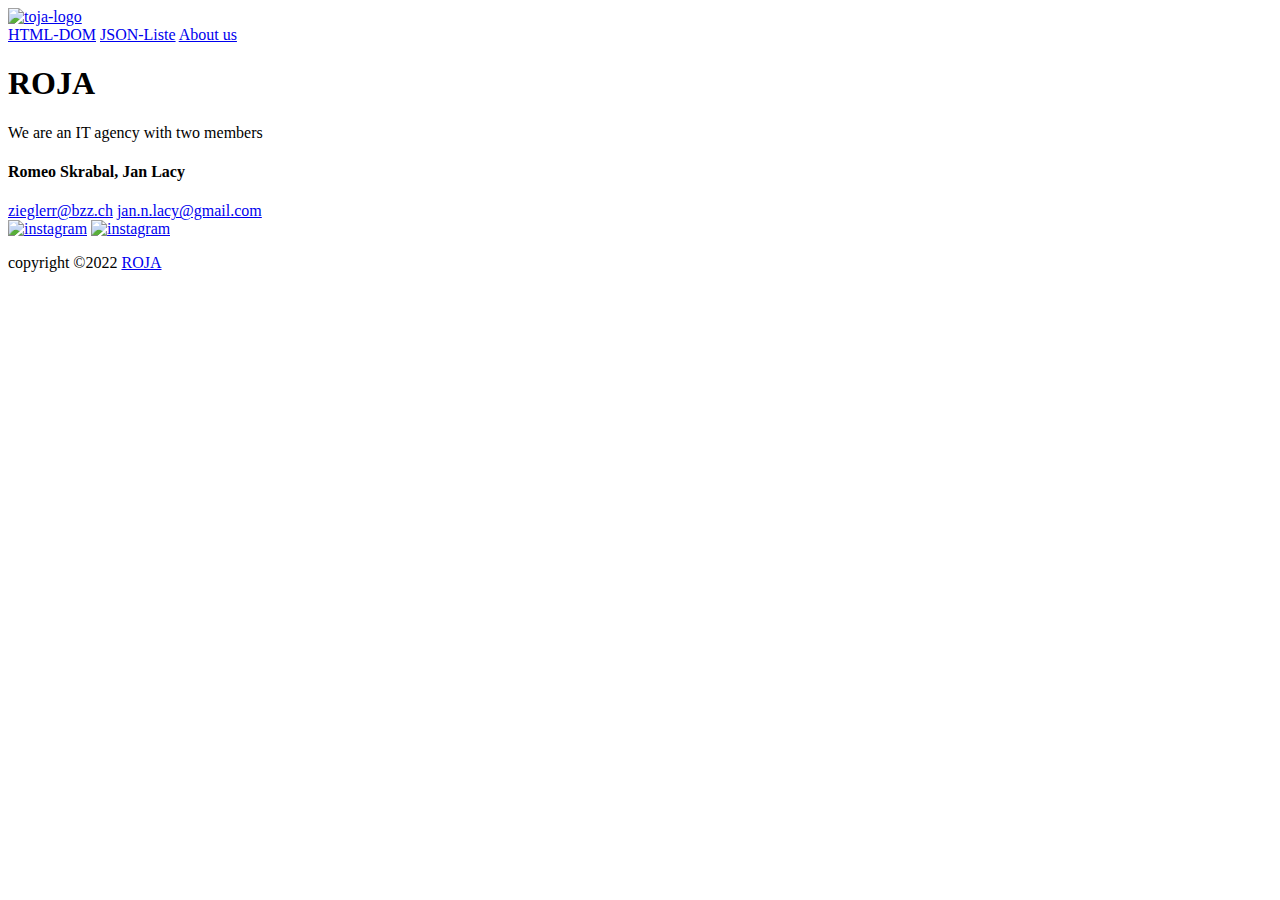
==== index.html @ 238c8783 "namen" ====
<!DOCTYPE html>
<html>
    <head>
        <title>Index</title>
        <link rel="stylesheet" href="sites/css/style.css">
        <link rel="stylesheet" href="https://use.typekit.net/zzs0yrm.css">
        <link rel="icon" type="image/png" href="img/laptop-screen.png">
    </head>
    <body>
        <nav>
            <div class="nav-items">
                <a href="./index.html"><img src="img/toja-logo.png" alt="toja-logo" id="logo"></a>
            </div>
            <div class="nav-items">
                <a href="sites/html/Calculator.html">HTML-DOM</a>
                <a href="sites/html/JSON-Liste.html">JSON-Liste</a>
                <a href="sites/html/about.html">About us</a>
            </div>
        </nav>
        <div class="content">
            <h1>ROJA</h1>
            <p>We are an IT agency with two members</p>
        </div>
    <script>
        import { Application } from '@splinetool/runtime';

        const canvas = document.getElementById('canvas3d');
        const app = new Application(canvas);
        app.load('https://prod.spline.design/CooVkcYtwaDwelXM/scene.splinecode');

    </script>
    </body>
    <footer>
        <div class="footer-content">
            <h4 class="h4-footer">Romeo Skrabal, Jan Lacy</h4>
            <a href="mailto:zieglerr@bzz.ch" target="_blank" class="pfotter">zieglerr@bzz.ch</a>
            <a href="mailto:jan.n.lacy@gmail.com" target="_blank" class="pfotter">jan.n.lacy@gmail.com</a>
            <div class="imgrow">
                <a href="https://www.instagram.com/jan.on.a.scooter/" target="_blank"><img src="img/instagram.png" alt="instagram" class="link-img" ></a>
                <a href="https://www.instagram.com/rz.zh7/" target="_blank"><img src="img/instagram.png" alt="instagram" class="link-img" ></a>
            </div>
        </div>
        <div class="footer-bottom">
            <p>copyright &copy;2022 <a href="index.html">ROJA</a>  </p>
        </div>
    </footer>
</html>
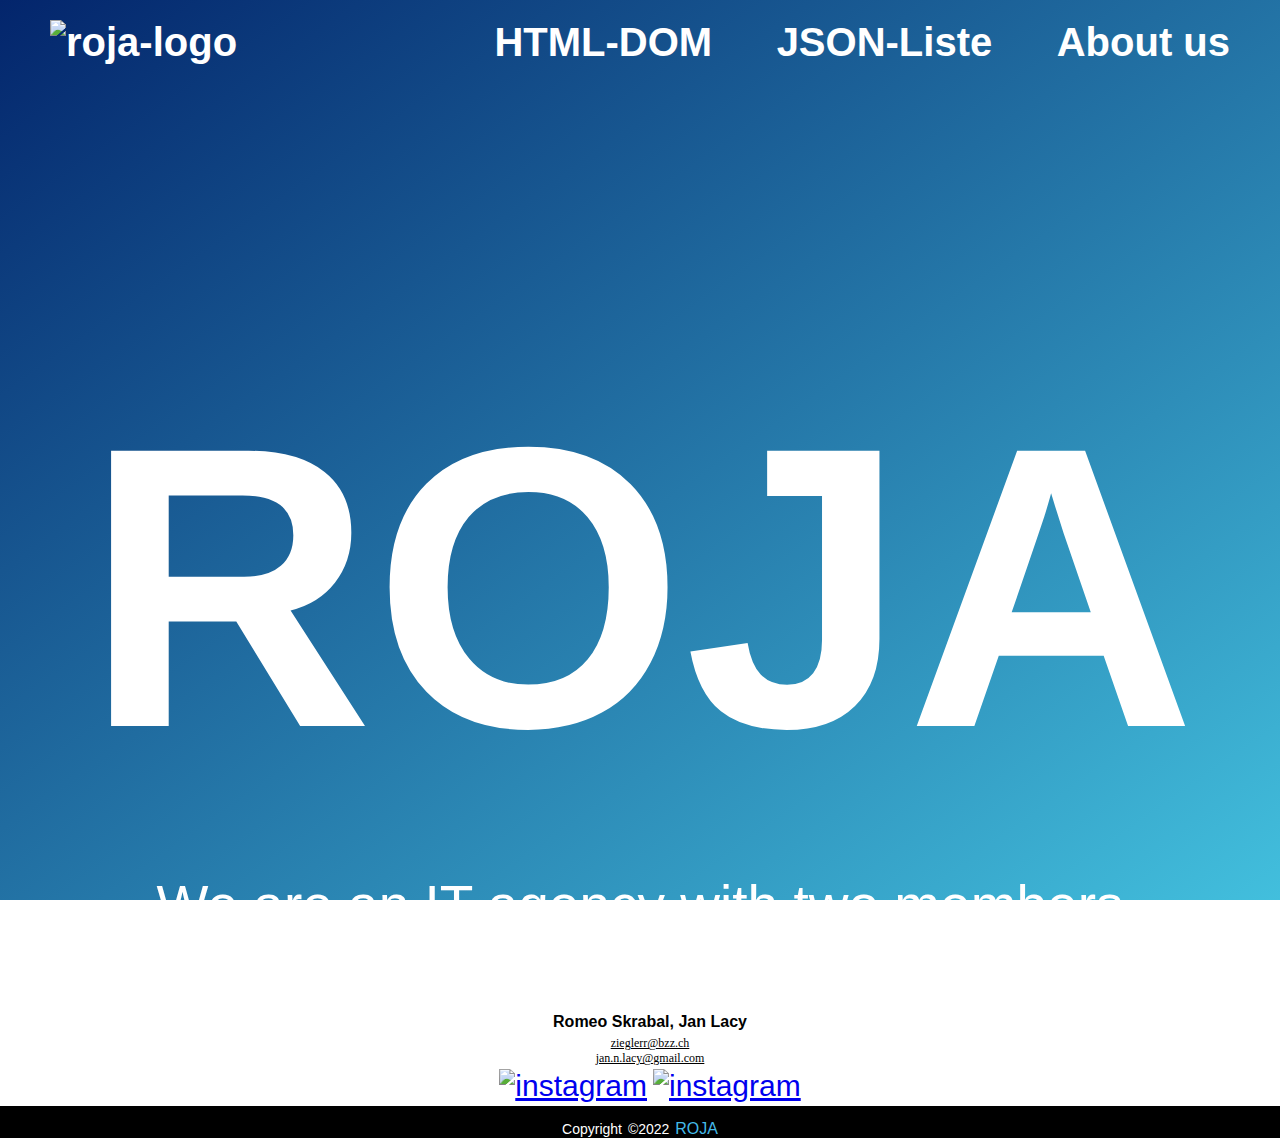
==== commit b776c4ef: "logo" ====
--- a/index.html
+++ b/index.html
@@ -9,7 +9,7 @@
     <body>
         <nav>
             <div class="nav-items">
-                <a href="./index.html"><img src="img/toja-logo.png" alt="toja-logo" id="logo"></a>
+                <a href="./index.html"><img src="img/roja-logo.png" alt="roja-logo" id="logo"></a>
             </div>
             <div class="nav-items">
                 <a href="sites/html/Calculator.html">HTML-DOM</a>
--- a/sites/css/style.css
+++ b/sites/css/style.css
@@ -0,0 +1,203 @@
+html{
+    color: white;
+    font-family: futura-pt, sans-serif;
+    height: 100%;
+    margin: 0;
+}
+body{
+    height: 100%;
+    background-repeat: no-repeat;
+    background-attachment: fixed;
+    background-image: linear-gradient(to bottom right, #03256C, #42BFDD);
+    margin: 0;
+}
+nav {
+    display: flex;
+    justify-content: space-between;
+    margin: 20px;
+    height: 70px;
+}
+.nav-items a{
+    margin: 30px;
+    text-decoration: none;
+    color: white;
+    font-size: 40px;
+    font-weight: bold;
+}
+#logo{
+    height: 100%;
+}
+.content{
+    text-align: justify;
+    text-align-last: center;
+}
+.content h1{
+    display: block;
+    margin-bottom: 50px;
+    font-family: delittle-chromatic, sans-serif;
+    font-size: 400px;
+}
+.content h2{
+    display: block;
+    margin: 100px;
+    font-family: delittle-chromatic, sans-serif;
+    font-size: 100px;
+}
+.content p{
+    font-size: 55px;
+    margin-left: auto;
+    margin-right: auto;
+    width: 20em
+}
+.content2 {
+    display: flex;
+    justify-content: center;
+    font-family: "Futura PT";
+    font-size: 20px;
+}
+.content2 p{
+    width: 20em;
+    text-align: left;
+    margin: 50px;
+}
+h2 {
+    font-size: 43px;
+    text-align:center;
+    margin-top: 60px;
+}
+h3 {
+    font-size: 28px;
+    text-align:left;
+    margin-top: 60px;
+}
+.customer-content{
+    text-align: center;
+}
+.customer-section{
+    margin: 15px auto;
+    display: inline-grid;
+    grid-template-columns: repeat(2, 1fr);
+    border: 2px solid black;
+    box-shadow: 0 0 25px 0 rgba(0, 0, 0, 0.3);
+    background-color: gray;
+    padding: 10px;
+}
+#identification {
+    text-align:left;
+    margin-top: 20px;
+}
+#location{
+    text-align:left;
+    margin-top: 20px;
+}
+#product{
+    text-align:left;
+    margin-top: 20px;
+}
+#food{
+    text-align:left;
+    margin-top: 20px;
+}
+footer{
+    margin: 0;
+    bottom: 0;
+    background-color: white;
+    font-size: 30px;
+    padding: 0;
+    width: 100%;
+}
+.footer-content{
+    display: flex;
+    align-items: center;
+    justify-content: center;
+    flex-direction: column;
+    text-align: center;
+    margin-left: 10px;
+    width: 100%;
+}
+.h4-footer {
+    color: black;
+    margin-bottom: 5px;
+    font-size: 16px;
+}
+.link-img {
+    width: 20px;
+    margin: 0;
+    padding: 3px;
+}
+.pfotter {
+    color: black;
+    margin: 0;
+    font-size: 12px;
+    font-family: "Futura PT";
+}
+.imgrow {
+    display: flex;
+}
+.footer-bottom p{
+    font-size: 14px;
+    word-spacing: 2px;
+    text-transform: capitalize;
+    margin-bottom: 0;
+}
+.footer-bottom p a{
+    color:#44bae8;
+    font-size: 16px;
+    text-decoration: none;
+    margin-bottom: 0;
+}
+.footer-bottom span{
+    text-transform: uppercase;
+    opacity: .4;
+    font-weight: 200;
+    margin-bottom: 0;
+}
+.footer-bottom{
+    background: black;
+    width: 100vw;
+    margin-bottom: 0;
+    position: absolute;
+    text-align: center;
+}
+.team {
+    display: flex;
+    align-items: center;
+    justify-content: center;
+    flex-direction: row;
+    text-align: center;
+    padding: 30px;
+}
+.imgjt {
+    width: 400px;
+    height: 250px;
+    border: solid 5px white;
+}
+.jantxt{
+    margin-left: 40px;
+    justify-content: left;
+    text-align: left;
+}
+.janh3{
+    font-size: 40px;
+}
+.janh3 {
+    font-size: 30px;
+    margin-top: 0;
+}
+.layout {
+    display: flex;
+    align-items: center;
+    justify-content: center;
+    margin-bottom: 0;
+    padding-bottom: 200px;
+}
+#calculatortxt {
+    margin-left: 50px;
+
+}
+.two {
+    margin-left: 30px;
+}
+.four {
+    margin-left: 30px;
+}